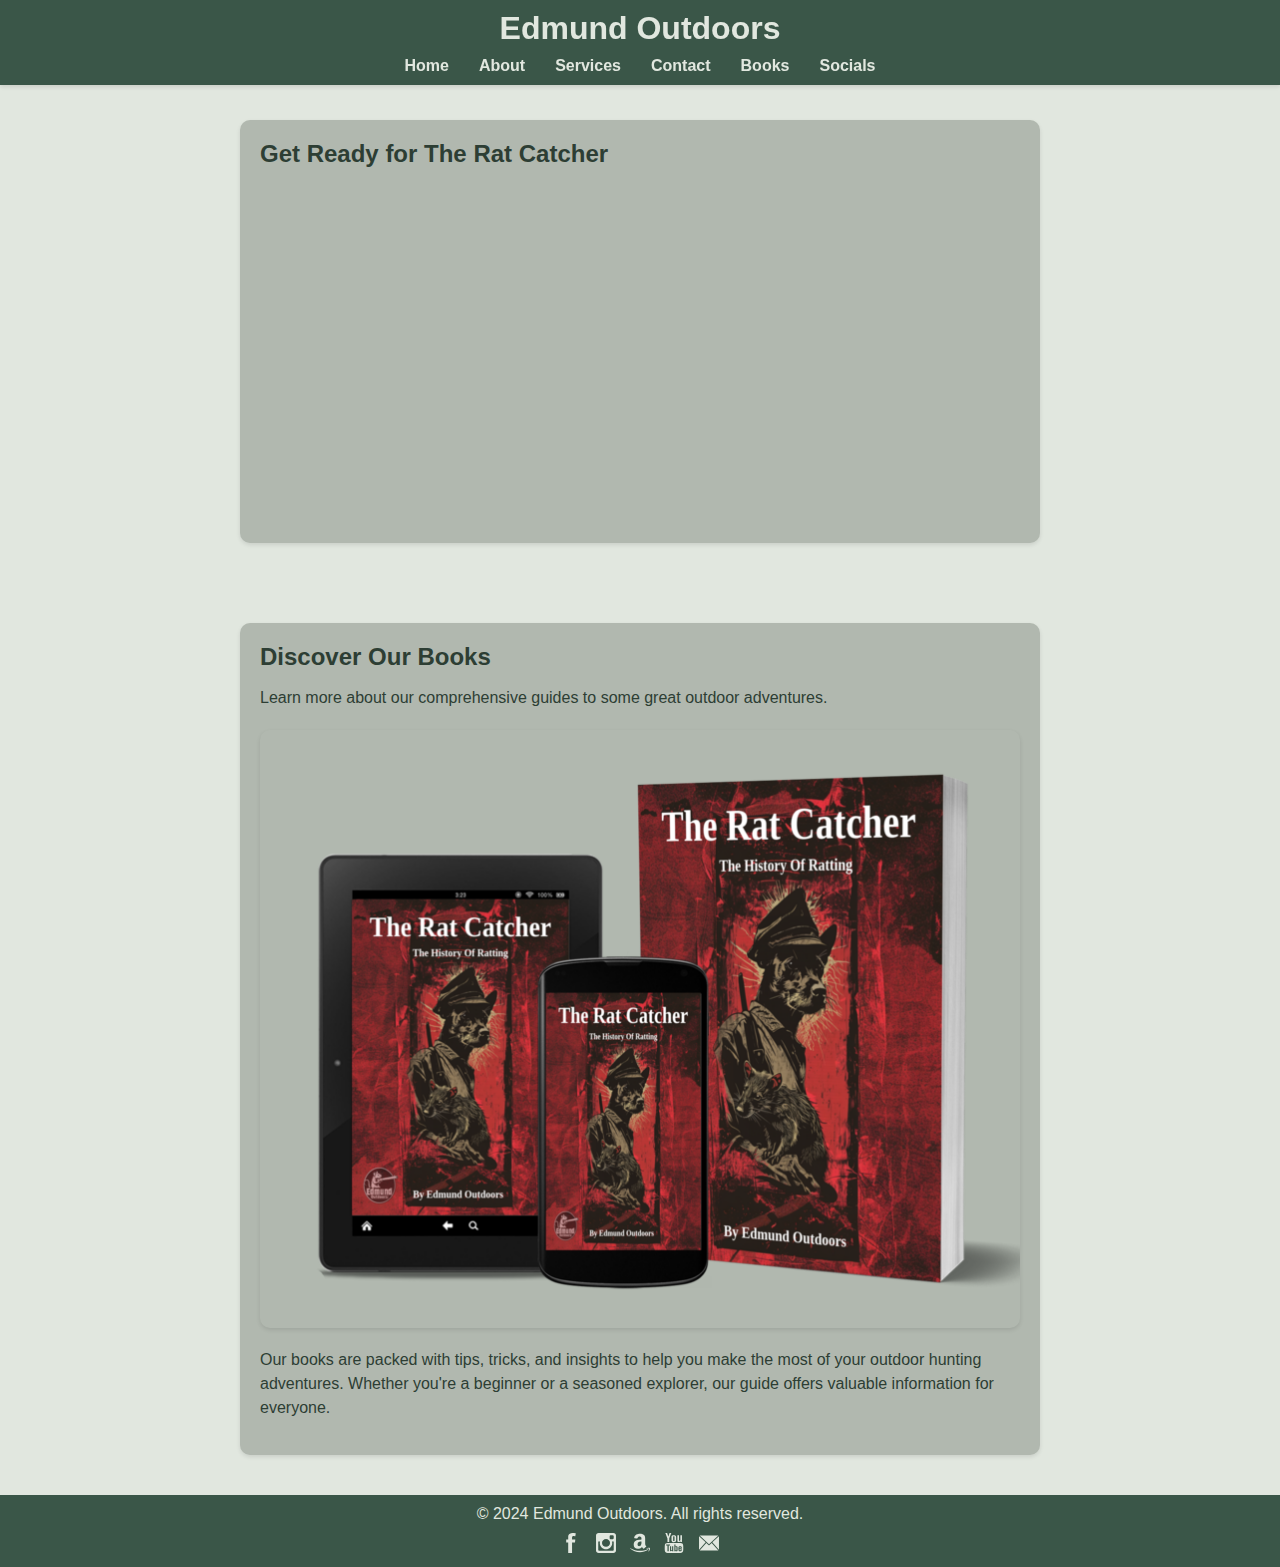
==== index.html @ 4350d2f9 "Initial commit with correct author information" ====
<!DOCTYPE html>
<html lang="en">
<head>
    <meta charset="UTF-8">
    <meta name="viewport" content="width=device-width, initial-scale=1.0">
    <title>Edmund Outdoors</title>
    <link rel="stylesheet" href="styles.css">
</head>
<script>
    window.va = window.va || function () { (window.vaq = window.vaq || []).push(arguments); };
  </script>
  <script defer src="/_vercel/insights/script.js"></script>
<body>
    <header>
        <h1>Edmund Outdoors</h1>
        <nav>
            <div class="menu-icon" onclick="toggleMenu()">☰</div>
            <ul class="nav-links">
                <li><a href="index.html">Home</a></li>
                <li><a href="about.html">About</a></li>
                <li><a href="services.html">Services</a></li>
                <li><a href="contact.html">Contact</a></li>
                <li><a href="books.html">Books</a></li>
                <li><a href="socials.html">Socials</a></li>
            </ul>
        </nav>
    </header>
    <main>
        <section id="promo-video">
            <h2>Get Ready for The Rat Catcher</h2>
            <div class="video-container">
                <iframe width="560" height="315" src="https://www.youtube.com/embed/AHod63GBZDc" frameborder="0" allow="accelerometer; autoplay; encrypted-media; gyroscope; picture-in-picture" allowfullscreen></iframe>
            </div>
        </section>
        <section id="ebook">
            <h2>Discover Our Books</h2>
            <p>Learn more about our comprehensive guides to some great outdoor adventures.</p>
            <div class="ebook-image-container">
                <img src="images/ebook-image.png" alt="Books and Tablet">
            </div>
            <p>Our books are packed with tips, tricks, and insights to help you make the most of your outdoor hunting adventures. Whether you're a beginner or a seasoned explorer, our guide offers valuable information for everyone.</p>
        </section>
    </main>
    <footer>
        <p>&copy; 2024 Edmund Outdoors. All rights reserved.</p>
        <div class="social-icons">
            <a href="https://www.facebook.com/profile.php?id=61550856481891" target="_blank">
                <img src="icons/facebook-svgrepo-com.svg" alt="Facebook">
            </a>
            <a href="https://www.instagram.com/fur_feathers_fish/" target="_blank">
                <img src="icons/instagram-svgrepo-com.svg" alt="Instagram">
            </a>
            <a href="https://www.amazon.co.uk/s?i=digital-text&rh=p_27%3AEdmund+Outdoors&s=relevancerank&text=Edmund+Outdoors&ref=dp_byline_sr_ebooks_1" target="_blank">
                <img src="icons/amazon-svgrepo-com.svg" alt="Amazon">
            </a>
            <a href="https://www.youtube.com/@edmundoutdoors" target="_blank">
                <img src="icons/youtube-svgrepo-com.svg" alt="YouTube">
            </a>
            <a href="https://www.edmundoutdoors.com/contact.html">
                <img src="icons/mail-svgrepo-com.svg" alt="Email">
            </a>
        </div>
    </footer>
    <script src="scripts.js"></script>
</body>
</html>
---- styles.css ----
/* Basic Reset */
* {
    margin: 0;
    padding: 0;
    box-sizing: border-box;
}

/* Body Styling */
body {
    font-family: Arial, sans-serif;
    background-color: #e1e7df; /* Light dull green */
    color: #2d3e34; /* Darker dull green */
    margin: 0;
    padding: 0;
    display: flex;
    flex-direction: column;
    min-height: 100vh;
    scroll-behavior: smooth; /* Smooth scrolling */
}

/* Header Styling */
header {
    background-color: #3a5648; /* Medium dull green */
    width: 100%;
    padding: 10px 0px; /* Reduce padding */
    text-align: center;
    box-shadow: 0 2px 4px rgba(0, 0, 0, 0.1);
    position: fixed; /* Fix the header at the top */
    top: 0; /* Position it at the top */
    left: 0;
    z-index: 1000; /* Ensure it stays above other elements */
    display: flex;
    flex-direction: column;
    align-items: center;
}

header h1 {
    margin: 0;
    color: #e1e7df;
}

nav {
    display: flex;
    flex-direction: column;
    align-items: center;
}

.nav-links {
    list-style-type: none;
    padding: 0;
    margin: 10px 0 0 0;
    display: flex;
    flex-direction: row; /* Horizontal display */
}

.nav-links li {
    margin: 0 15px; /* Adjusted for horizontal spacing */
}

.nav-links li a {
    text-decoration: none;
    color: #e1e7df;
    font-weight: bold;
    transition: color 0.3s ease; /* Hover effect */
}

.nav-links li a:hover {
    color: #ff6600;
}

.menu-icon {
    display: none;
    font-size: 1.5em;
    cursor: pointer;
    color: #e1e7df; /* Same color as the header text */
    transition: transform 0.3s ease; /* Hover effect */
}

.menu-icon:hover {
    transform: rotate(90deg); /* Rotate on hover */
}

/* Mobile Styles */
@media (max-width: 600px) {
    .menu-icon {
        display: block;
    }

    .nav-links {
        display: none;
        flex-direction: column;
        position: fixed;
        top: 70px; /* Adjust based on header height */
        left: 50%;
        transform: translateX(-50%);
        width: 80%;
        background-color: #3a5648;
        border-radius: 10px;
        box-shadow: 0 2px 10px rgba(0, 0, 0, 0.3);
        z-index: 999;
        padding: 20px 0;
    }

    .nav-links li {
        text-align: center;
        padding: 10px 0;
        border-bottom: 1px solid #444;
    }

    .nav-links li:last-child {
        border-bottom: none;
    }

    .nav-links.show {
        display: flex;
    }
}

main {
    flex: 1;
    margin-top: 80px; /* Reduced margin to avoid excessive space below header */
    width: 100%;
    display: flex;
    flex-direction: column;
    align-items: center;
}

section {
    margin: 40px 0; /* Increase margin for better spacing */
    padding: 20px;
    width: 80%;
    max-width: 800px;
    background-color: #b1b8af; /* Another dull green */
    border-radius: 10px;
    box-shadow: 0 2px 4px rgba(0, 0, 0, 0.1);
    opacity: 0; /* For fade-in effect */
    transition: opacity 1s ease-out;
}

section.visible {
    opacity: 1;
}

section h2, section h3 {
    margin-top: 0;
    color: #2d3e34;
    margin-bottom: 15px; /* Add space below headings */
}

section p, section ul {
    margin: 15px 0; /* Add space above and below paragraphs and lists */
    line-height: 1.5; /* Adjust line height for better readability */
}

.ebook-image-container {
    width: 100%;
    display: flex;
    justify-content: center;
    margin: 20px 0;
}

.ebook-image-container img {
    max-width: 100%;
    height: auto;
    border-radius: 10px; /* Optional: Add rounded corners */
    box-shadow: 0 2px 4px rgba(0, 0, 0, 0.1); /* Optional: Add a subtle shadow */
    transition: transform 0.3s ease; /* Hover effect */
}

.ebook-image-container img:hover {
    transform: scale(1.05);
}

.product {
    display: flex;
    align-items: center;
    margin: 20px 0;
    padding: 15px;
    border: 1px solid #4a6658;
    border-radius: 10px;
    background-color: #e1e7df;
    box-shadow: 0 2px 4px rgba(0, 0, 0, 0.1);
}

.product img {
    width: 150px;
    height: 150px;
    object-fit: contain;
    border-radius: 10px;
    margin-right: 20px;
}

.product-info {
    display: flex;
    flex-direction: column;
}

.product-info h3 {
    margin: 0;
    color: #2d3e34;
    margin-bottom: 10px; /* Add space below product headings */
}

.product-info p {
    color: #4a6658;
    margin: 5px 0; /* Adjust spacing for product descriptions */
}

form {
    display: flex;
    flex-direction: column;
    gap: 15px;
    width: 100%;
    max-width: 500px;
    margin: 0 auto;
}

label {
    font-weight: bold;
    color: #2d3e34; /* Darker dull green */
    margin-bottom: 5px; /* Add space below labels */
}

input, textarea {
    padding: 10px;
    border: 1px solid #4a6658; /* Button green */
    border-radius: 5px; /* Slightly rounded corners */
    font-size: 1em;
    margin-bottom: 10px; /* Add space below inputs and textareas */
}

button[type="submit"], .buy-button, .contact-button {
    background-color: #4a6658; /* Button green */
    color: #e1e7df;
    border: none;
    padding: 10px 20px;
    border-radius: 20px; /* Highly rounded corners */
    cursor: pointer;
    box-shadow: 0 2px 4px rgba(0, 0, 0, 0.1);
    transition: background-color 0.3s ease;
    margin-top: 15px; /* Add some spacing above the button */
    text-decoration: none; /* Remove underline for links */
    display: inline-block;
    text-align: center;
}

button[type="submit"]:hover, .buy-button:hover, .contact-button:hover {
    background-color: #3a5648; /* Darker green on hover */
}

footer {
    background-color: #3a5648;
    width: 100%;
    padding: 10px;
    text-align: center;
    color: #e1e7df;
    position: relative;
    bottom: 0;
    left: 0;
}

/* Style for the social icons */
.social-icons {
    margin-top: 10px;
}

.social-icons a {
    display: inline-block;
    margin: 0 5px;
    width: 20px; /* Adjust size as needed */
    height: 20px; /* Adjust size as needed */
}

.social-icons img {
    width: 100%;
    height: 100%;
    fill: #e1e7df; /* Use the same color as the header button text */
    transition: fill 0.3s ease;
}

.social-icons img:hover {
    fill: #b1b8af; /* Change to another color on hover if needed */
}

.video-container {
    width: 100%; /* Adjusted to fit the parent container */
    max-width: 800px;
    margin: 20px auto;
    display: flex;
    justify-content: center;
}

.video-container iframe {
    width: 100%;
    height: 315px; /* Adjust height if needed */
    border-radius: 10px;
}

/* Social Links Section */
#social-links {
    margin: 40px 0;
    padding: 20px;
    width: 80%;
    max-width: 600px;
    background-color: #b1b8af;
    border-radius: 10px;
    box-shadow: 0 2px 4px rgba(0, 0, 0, 0.1);
    text-align: center;
}

.link-container {
    display: flex;
    flex-direction: column;
    align-items: center;
}

.social-link {
    display: flex;
    align-items: center;
    justify-content: center;
    width: 100%;
    padding: 10px;
    margin: 10px 0;
    background-color: #4a6658; /* Button green */
    border: 1px solid #4a6658;
    border-radius: 5px;
    text-decoration: none;
    color: #e1e7df;
    transition: background-color 0.3s ease;
}

.social-link img {
    width: 30px;
    height: 30px;
    margin-right: 10px;
}

.social-link span {
    font-size: 1.2em;
}

.social-link:hover {
    background-color: #3a5648; /* Darker green on hover */
}
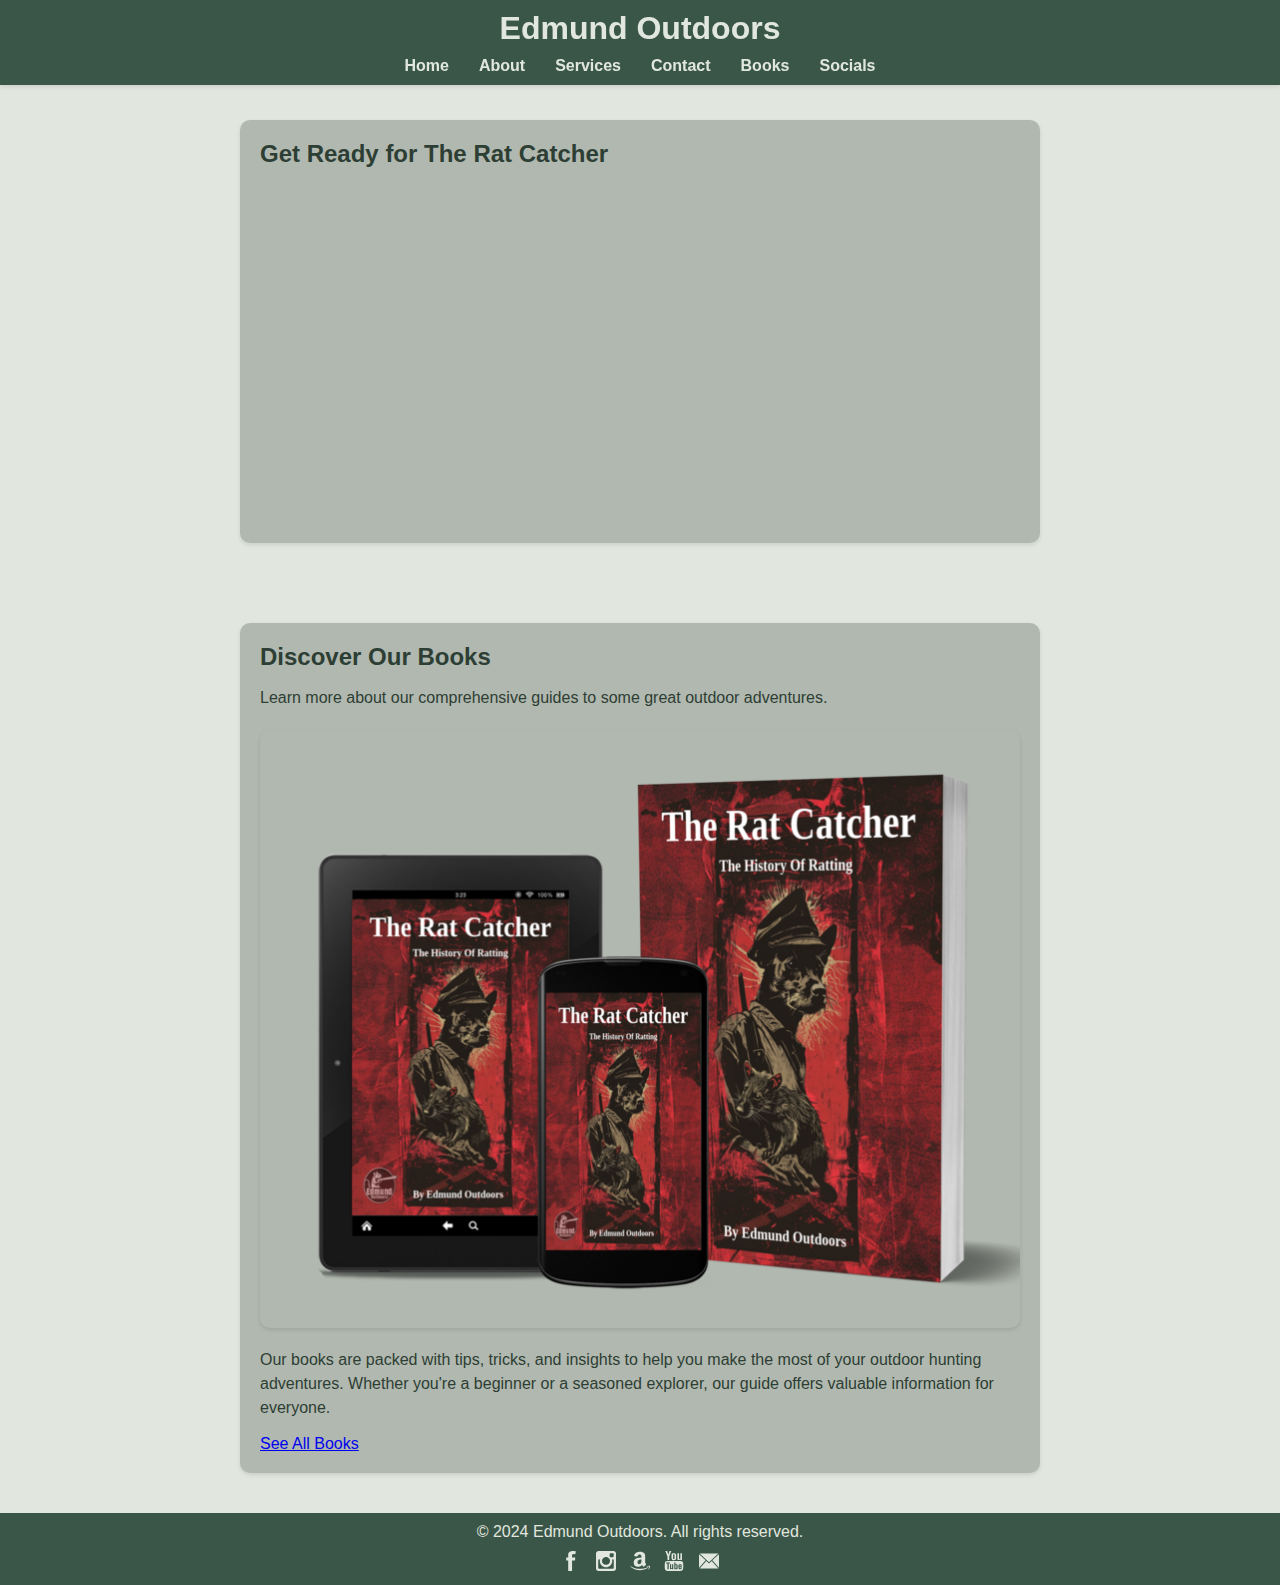
==== commit c0ba222a: "Added See All Books button to the index page" ====
--- a/index.html
+++ b/index.html
@@ -5,11 +5,12 @@
     <meta name="viewport" content="width=device-width, initial-scale=1.0">
     <title>Edmund Outdoors</title>
     <link rel="stylesheet" href="styles.css">
+    <link rel="icon" href="/svglogo.svg" type="image/svg+xml">
 </head>
 <script>
     window.va = window.va || function () { (window.vaq = window.vaq || []).push(arguments); };
-  </script>
-  <script defer src="/_vercel/insights/script.js"></script>
+</script>
+<script defer src="/_vercel/insights/script.js"></script>
 <body>
     <header>
         <h1>Edmund Outdoors</h1>
@@ -39,6 +40,8 @@
                 <img src="images/ebook-image.png" alt="Books and Tablet">
             </div>
             <p>Our books are packed with tips, tricks, and insights to help you make the most of your outdoor hunting adventures. Whether you're a beginner or a seasoned explorer, our guide offers valuable information for everyone.</p>
+            <!-- See All Books Button -->
+            <a href="books.html" class="see-all-books-button">See All Books</a>
         </section>
     </main>
     <footer>
--- a/styles.css
+++ b/styles.css
@@ -173,7 +173,7 @@
 
 .product {
     display: flex;
-    align-items: center;
+    align-items: center; /* Vertically align image and text */
     margin: 20px 0;
     padding: 15px;
     border: 1px solid #4a6658;
@@ -184,26 +184,49 @@
 
 .product img {
     width: 150px;
-    height: 150px;
-    object-fit: contain;
+    height: 150px; /* Ensure all images are square */
+    object-fit: cover; /* Crop images to fill the box, maintaining aspect ratio */
     border-radius: 10px;
     margin-right: 20px;
 }
 
 .product-info {
-    display: flex;
-    flex-direction: column;
+    flex: 1;
+    display: flex;
+    flex-direction: column;
+    justify-content: space-between; /* Space out text and button */
+    padding-left: 0; /* Align text with image */
 }
 
 .product-info h3 {
     margin: 0;
     color: #2d3e34;
-    margin-bottom: 10px; /* Add space below product headings */
+    margin-bottom: 10px; /* Space below product title */
+    line-height: 1.2;
 }
 
 .product-info p {
     color: #4a6658;
-    margin: 5px 0; /* Adjust spacing for product descriptions */
+    margin: 0 0 15px 0; /* Add space below description */
+    flex-grow: 1; /* Allows the description to take up available space */
+    line-height: 1.5;
+}
+
+.product-info .buy-button {
+    background-color: #4a6658; /* Button green */
+    color: #e1e7df;
+    border: none;
+    padding: 10px 20px;
+    border-radius: 20px; /* Highly rounded corners */
+    cursor: pointer;
+    box-shadow: 0 2px 4px rgba(0, 0, 0, 0.1);
+    transition: background-color 0.3s ease;
+    text-decoration: none; /* Remove underline for links */
+    align-self: flex-start; /* Align button to the left */
+}
+
+.product-info .buy-button:hover {
+    background-color: #3a5648; /* Darker green on hover */
 }
 
 form {
@@ -233,19 +256,27 @@
     background-color: #4a6658; /* Button green */
     color: #e1e7df;
     border: none;
-    padding: 10px 20px;
-    border-radius: 20px; /* Highly rounded corners */
+    padding: 12px 24px; /* Adjusted padding for a better look */
+    border-radius: 25px; /* Highly rounded corners for a more modern look */
     cursor: pointer;
-    box-shadow: 0 2px 4px rgba(0, 0, 0, 0.1);
-    transition: background-color 0.3s ease;
-    margin-top: 15px; /* Add some spacing above the button */
-    text-decoration: none; /* Remove underline for links */
+    font-size: 16px; /* Font size for the button text */
+    font-weight: bold; /* Make the button text bold */
+    box-shadow: 0 2px 4px rgba(0, 0, 0, 0.1); /* Subtle shadow for depth */
+    transition: background-color 0.3s ease, transform 0.2s ease; /* Smooth transitions */
+    margin-top: 15px; /* Space above the button */
     display: inline-block;
     text-align: center;
+    width: 100%; /* Ensure the button is full width on mobile */
+    max-width: 300px; /* Limit the button width on larger screens */
 }
 
 button[type="submit"]:hover, .buy-button:hover, .contact-button:hover {
     background-color: #3a5648; /* Darker green on hover */
+    transform: translateY(-2px); /* Slight lift effect on hover */
+}
+
+button[type="submit"]:active, .buy-button:active, .contact-button:active {
+    transform: translateY(0); /* Button returns to original position when clicked */
 }
 
 footer {
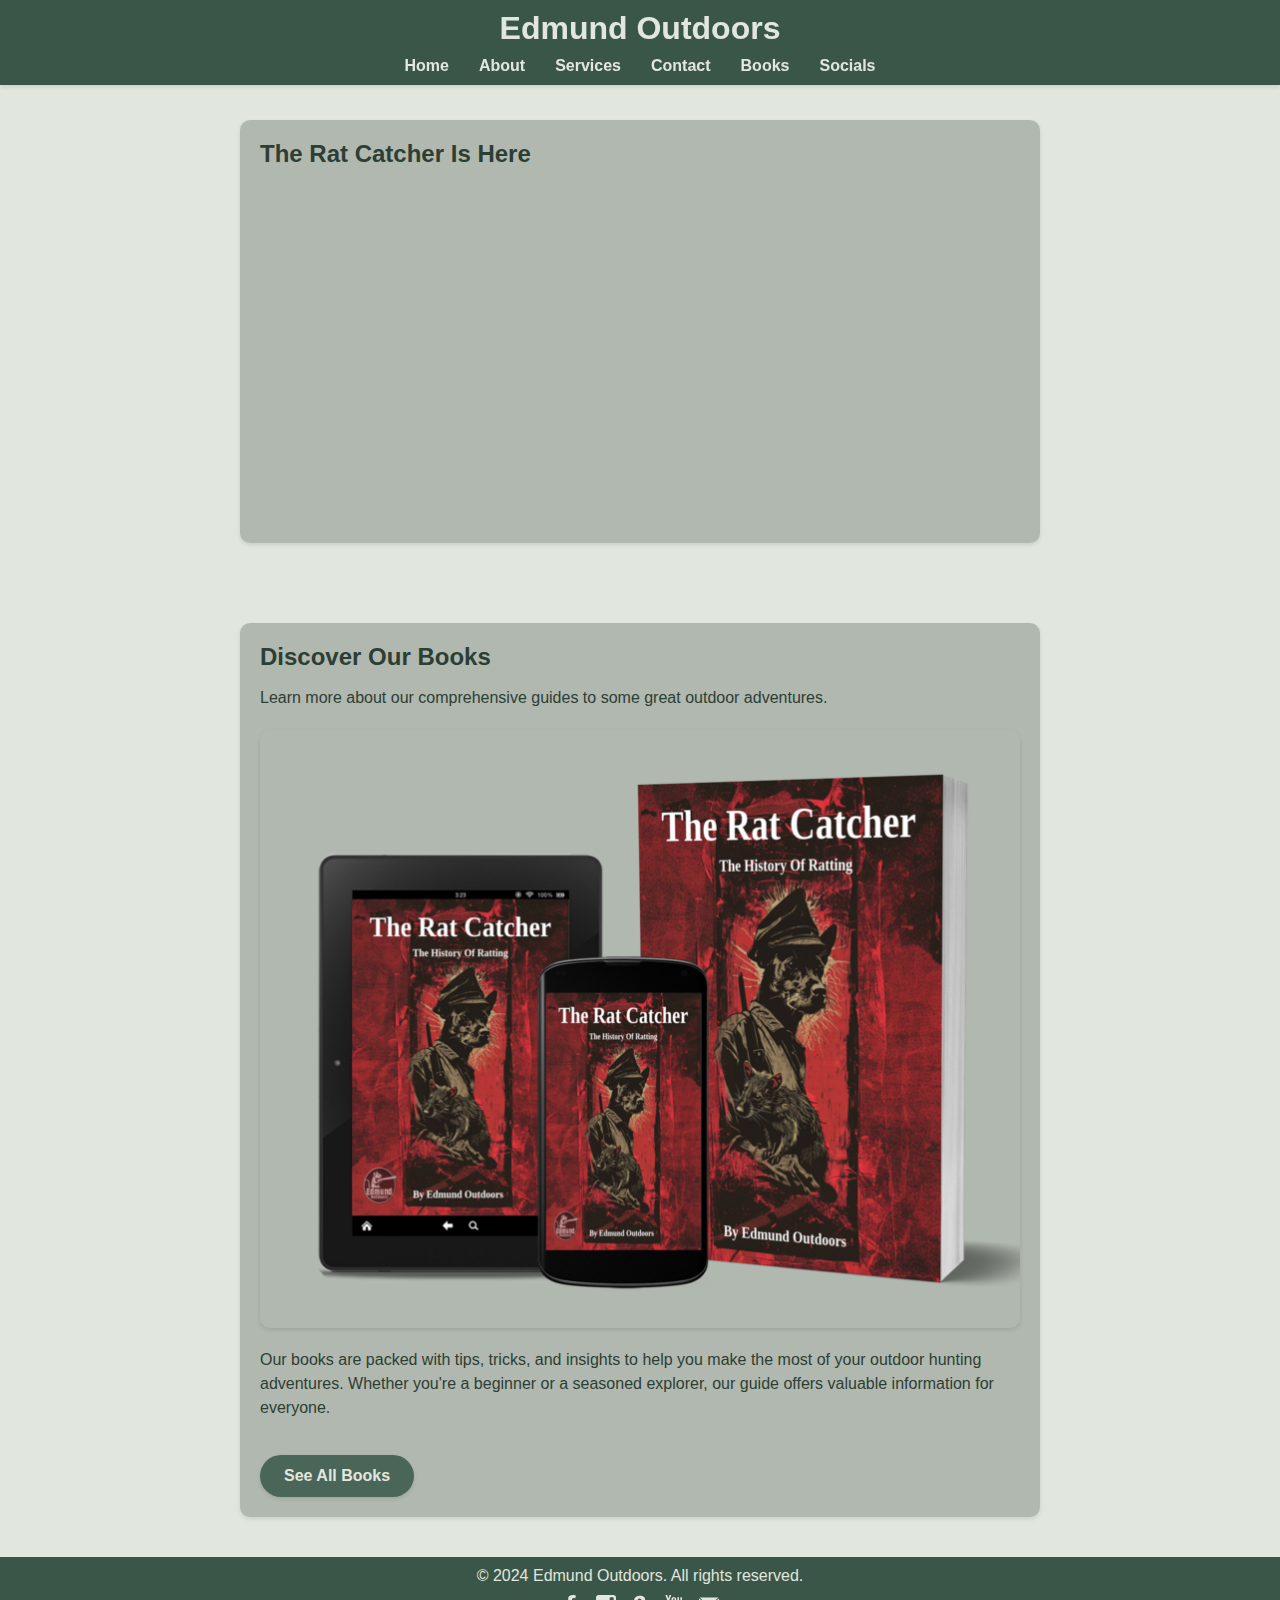
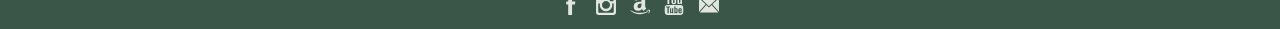
==== commit 3a4009b0: "Updated homepage with new video title and see all books button" ====
--- a/index.html
+++ b/index.html
@@ -28,7 +28,7 @@
     </header>
     <main>
         <section id="promo-video">
-            <h2>Get Ready for The Rat Catcher</h2>
+            <h2>The Rat Catcher Is Here</h2>
             <div class="video-container">
                 <iframe width="560" height="315" src="https://www.youtube.com/embed/AHod63GBZDc" frameborder="0" allow="accelerometer; autoplay; encrypted-media; gyroscope; picture-in-picture" allowfullscreen></iframe>
             </div>
--- a/styles.css
+++ b/styles.css
@@ -80,7 +80,7 @@
     transform: rotate(90deg); /* Rotate on hover */
 }
 
-/* Mobile Styles */
+/* Mobile Styles - Navigation */
 @media (max-width: 600px) {
     .menu-icon {
         display: block;
@@ -185,7 +185,7 @@
 .product img {
     width: 150px;
     height: 150px; /* Ensure all images are square */
-    object-fit: cover; /* Crop images to fill the box, maintaining aspect ratio */
+    object-fit: contain; /* Ensure the entire image fits without cropping */
     border-radius: 10px;
     margin-right: 20px;
 }
@@ -279,6 +279,33 @@
     transform: translateY(0); /* Button returns to original position when clicked */
 }
 
+/* See All Books Button Styling */
+.see-all-books-button {
+    background-color: #4a6658; /* Button green */
+    color: #e1e7df; /* Light dull green */
+    border: none;
+    padding: 12px 24px; /* Adjusted padding for a better look */
+    border-radius: 25px; /* Highly rounded corners for a more modern look */
+    cursor: pointer;
+    font-size: 16px; /* Font size for the button text */
+    font-weight: bold; /* Make the button text bold */
+    box-shadow: 0 2px 4px rgba(0, 0, 0, 0.1); /* Subtle shadow for depth */
+    transition: background-color 0.3s ease, transform 0.2s ease; /* Smooth transitions */
+    margin-top: 20px; /* Space above the button */
+    display: inline-block;
+    text-align: center;
+    text-decoration: none; /* Remove underline for links */
+}
+
+.see-all-books-button:hover {
+    background-color: #3a5648; /* Darker green on hover */
+    transform: translateY(-2px); /* Slight lift effect on hover */
+}
+
+.see-all-books-button:active {
+    transform: translateY(0); /* Button returns to original position when clicked */
+}
+
 footer {
     background-color: #3a5648;
     width: 100%;
@@ -373,3 +400,39 @@
 .social-link:hover {
     background-color: #3a5648; /* Darker green on hover */
 }
+
+/* Mobile Styles - Flexbox Layout Adjustments */
+@media (max-width: 600px) {
+    .product {
+        flex-direction: column; /* Stack image and text vertically */
+        align-items: flex-start; /* Align items to the start */
+        text-align: center; /* Center text for a better appearance */
+    }
+
+    .product img {
+        width: 100%; /* Make the image take up the full width of the container */
+        height: auto; /* Maintain aspect ratio */
+        margin-right: 0; /* Remove right margin */
+        margin-bottom: 15px; /* Add some space below the image */
+    }
+
+    .product-info {
+        padding-left: 0; /* Remove padding to align text with image */
+        text-align: left; /* Align text to the left */
+    }
+
+    .product-info h3 {
+        font-size: 18px; /* Slightly increase font size for better readability */
+        margin-bottom: 10px; /* Space below the product title */
+    }
+
+    .product-info p {
+        font-size: 14px; /* Adjust the font size for better readability on small screens */
+        margin-bottom: 15px; /* Space below the description */
+    }
+
+    .product-info .buy-button {
+        width: 100%; /* Make the button take up the full width on mobile */
+        max-width: none; /* Remove max-width to allow full-width buttons */
+    }
+}
